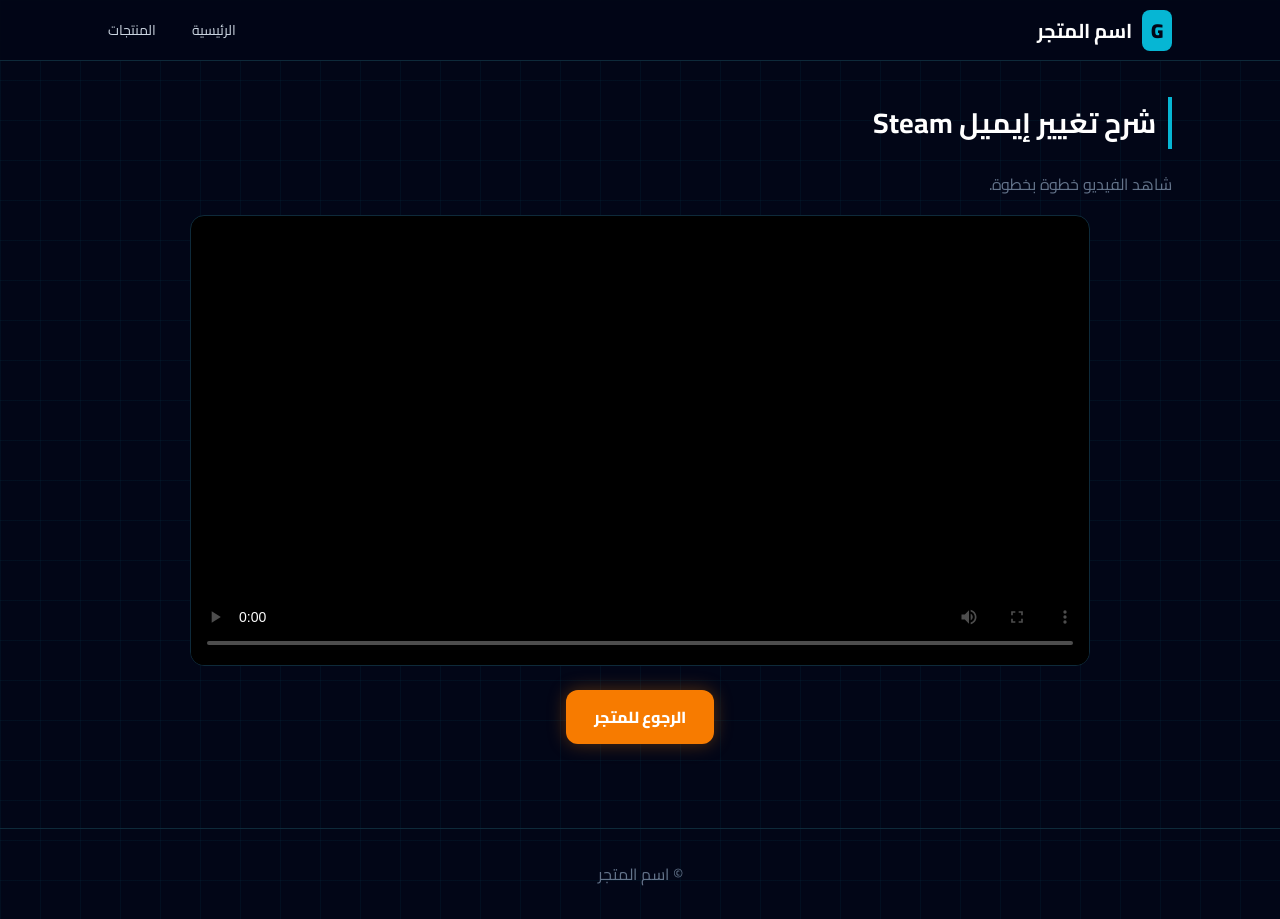
==== tutorial.html @ f4f9ab85 "Add tutorial.html for Steam email change guide" ====
<!DOCTYPE html>
<html lang="ar" dir="rtl"><head><meta charset="UTF-8"><meta name="viewport" content="width=device-width,initial-scale=1">
<title>شرح تغيير إيميل Steam | اسم المتجر</title>
<link href="https://fonts.googleapis.com/css2?family=Cairo:wght@400;600;800;900&display=swap" rel="stylesheet">
<link rel="stylesheet" href="style.css"><link rel="stylesheet" href="shop.css">
<style>.vid{max-width:900px;margin:0 auto}.vid video{width:100%;border-radius:14px;border:1px solid #0e2a3a;background:#000;display:block}.back{margin:24px 0;text-align:center}.tut{padding-top:36px;padding-bottom:30px}.tn{display:flex;gap:14px}.tn a{color:#cbd5e1;font-size:14px}@media(max-width:600px){.tn{display:none}}</style></head><body>
<header><div class="wrap nav"><a class="logo" href="index.html"><span>G</span> <b class="sn">اسم المتجر</b></a>
<nav class="tn"><a href="index.html">الرئيسية</a><a href="index.html#products">المنتجات</a></nav></div></header>
<section class="wrap tut"><h2>شرح تغيير إيميل Steam</h2>
<p class="muted" style="margin-bottom:16px">شاهد الفيديو خطوة بخطوة.</p>
<div class="vid"><video controls preload="metadata" poster="media/steam-poster.jpg" playsinline><source src="media/steam-email-change.mp4" type="video/mp4">المتصفح لا يدعم تشغيل الفيديو.</video></div>
<div class="back"><a class="btn" href="index.html">الرجوع للمتجر</a></div></section>
<footer><p>© <span class="sn">اسم المتجر</span></p></footer>
</body></html>
---- style.css ----
*{box-sizing:border-box;margin:0}html{scroll-behavior:smooth}
body{font-family:Cairo,sans-serif;background:#020617;color:#fff;background-image:linear-gradient(rgba(6,182,212,.05) 1px,transparent 1px),linear-gradient(90deg,rgba(6,182,212,.05) 1px,transparent 1px);background-size:40px 40px;overflow-x:hidden}
.wrap{max-width:1100px;margin:auto;padding:0 18px}a{color:inherit;text-decoration:none}
header{position:sticky;top:0;background:rgba(2,6,23,.9);backdrop-filter:blur(8px);border-bottom:1px solid #0e2a3a;z-index:5}
.nav{display:flex;align-items:center;justify-content:space-between;height:60px;position:relative}
.logo{font-weight:900;font-size:20px}.logo span{background:#06b6d4;color:#020617;padding:2px 9px;border-radius:8px;margin-left:6px}
nav a{margin-right:22px;color:#cbd5e1}nav a:hover{color:#06b6d4}
#burger{display:none;background:none;border:1px solid #06b6d4;color:#06b6d4;font-size:22px;border-radius:8px;padding:2px 10px}
.hero{padding:90px 0 70px;text-align:center}.hero h1{font-size:clamp(40px,9vw,72px);font-weight:900}.hero h1 b{color:#06b6d4;text-shadow:0 0 25px rgba(6,182,212,.6)}
.tag{display:inline-block;background:rgba(6,182,212,.12);color:#22d3ee;padding:6px 16px;border-radius:20px;margin-bottom:16px}
.sub{color:#94a3b8;max-width:560px;margin:14px auto 28px;font-size:18px}
.btn{display:inline-block;background:#f77b00;color:#fff;font-weight:800;padding:12px 28px;border-radius:12px;box-shadow:0 0 18px rgba(247,123,0,.35)}
.btn.ghost{background:transparent;border:1px solid #06b6d4;box-shadow:none;margin-right:10px}.btn.sm{padding:6px 20px;margin-top:8px}
section{padding:36px 18px}h2{font-size:28px;margin-bottom:20px;border-right:4px solid #06b6d4;padding-right:12px}
.grid{display:grid;gap:16px}.cats{grid-template-columns:repeat(5,1fr)}.prods,.steps{grid-template-columns:repeat(4,1fr)}
.card{background:#07122a;border:1px solid #0e2a3a;border-radius:16px;padding:20px;text-align:center;transition:.2s}
.card:hover{border-color:#06b6d4;transform:translateY(-3px)}.card i{font-size:34px;font-style:normal}.card p{color:#94a3b8;font-size:14px}
.ph{height:130px;border-radius:10px;background:#0b1d3a;display:grid;place-items:center;color:#475569;margin-bottom:10px}
.price{color:#f77b00!important;font-weight:800;font-size:18px!important}.steps b{font-size:30px;color:#06b6d4}
.contact a:not(.btn){color:#22d3ee}footer{text-align:center;padding:30px;color:#64748b;border-top:1px solid #0e2a3a;margin-top:30px}
@media(max-width:800px){.cats{grid-template-columns:repeat(2,1fr)}.prods,.steps{grid-template-columns:repeat(2,1fr)}
#burger{display:block}nav{display:none;position:absolute;top:60px;right:0;left:0;background:#020617;border-bottom:1px solid #0e2a3a;padding:10px 18px}
nav.open{display:block}nav a{display:block;margin:0;padding:10px 0}.hero{padding:60px 0 40px}}
---- shop.css ----
.hr{display:flex;gap:8px;align-items:center}.pill{background:#07122a;border:1px solid #0e2a3a;color:#fff;border-radius:20px;padding:5px 12px;font-family:inherit;cursor:pointer}
.pill i{font-style:normal;background:#f77b00;border-radius:10px;padding:0 7px;margin-right:4px}
.tools{display:flex;gap:10px;margin-bottom:16px}.tools input,.tools select,.box input,.box select,.box textarea{background:#07122a;border:1px solid #0e2a3a;color:#fff;border-radius:10px;padding:10px;font-family:inherit;font-size:15px;width:100%}.tools input{flex:2}.tools select{flex:1}
.prods{grid-template-columns:repeat(4,1fr)}.prod .ph{overflow:hidden;height:auto;aspect-ratio:460/215;font-size:34px;font-weight:900;color:#06b6d4}.prod img{width:100%;height:100%;object-fit:cover}
.prod h3{font-size:16px;min-height:44px}.muted{color:#64748b}.oos{opacity:.5}
.modal{position:fixed;inset:0;background:rgba(0,0,0,.7);display:flex;align-items:center;justify-content:center;z-index:20;padding:14px}.modal[hidden],.toast[hidden]{display:none}
.box{background:#07122a;border:1px solid #06b6d4;border-radius:16px;padding:22px;max-width:440px;width:100%;max-height:90vh;overflow:auto;position:relative}
.box h3{margin-bottom:12px}.box label{display:block;margin:10px 0 4px;color:#94a3b8;font-size:14px}.x{position:absolute;left:12px;top:10px;background:none;border:0;color:#fff;font-size:20px;cursor:pointer}
.row{display:flex;justify-content:space-between;align-items:center;gap:8px;padding:8px 0;border-bottom:1px solid #0e2a3a}.row button{background:none;border:1px solid #475569;color:#fff;border-radius:6px;cursor:pointer;padding:0 8px}
.toast{position:fixed;bottom:20px;right:50%;transform:translateX(50%);background:#06b6d4;color:#020617;font-weight:800;padding:10px 20px;border-radius:12px;z-index:30}
.btn{border:0;font-family:inherit;cursor:pointer;font-size:16px}.btn.block{display:block;width:100%;margin-top:14px;text-align:center}.link{background:none;border:0;color:#22d3ee;cursor:pointer;font-family:inherit;margin-top:10px}
.err{color:#f87171;margin-top:8px;font-size:14px}
.tbl{width:100%;border-collapse:collapse;font-size:14px}.tbl td,.tbl th{border-bottom:1px solid #0e2a3a;padding:8px;text-align:right}
.tbl input,.tbl select{width:100%;min-width:70px}
@media(max-width:800px){.prods{grid-template-columns:repeat(2,1fr)}.tools{flex-direction:column}.hr .pill{font-size:13px;padding:4px 9px}}
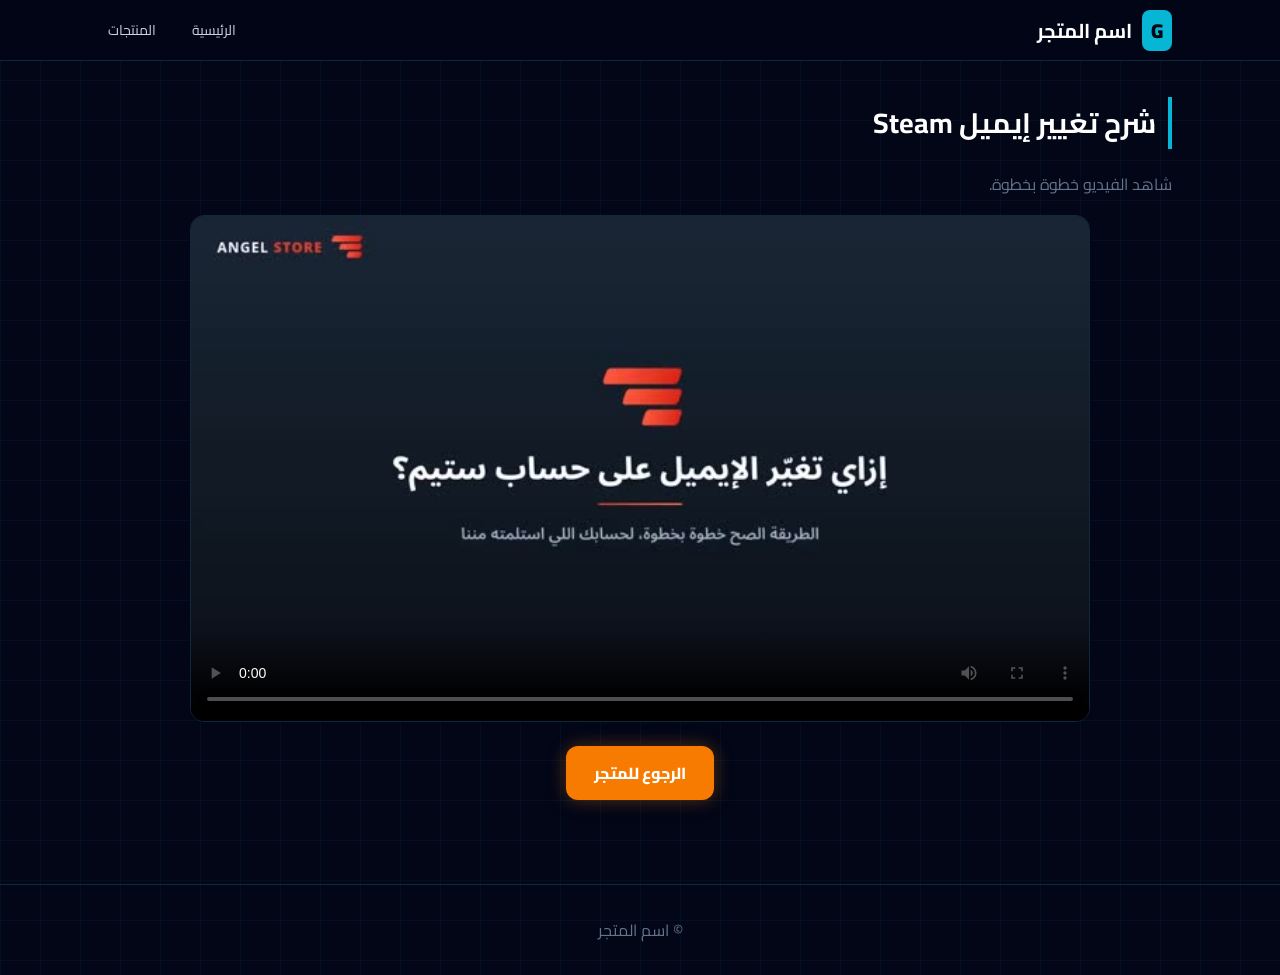
==== commit 9972cef9: "Update video source and poster in tutorial.html" ====
--- a/tutorial.html
+++ b/tutorial.html
@@ -8,7 +8,7 @@
 <nav class="tn"><a href="index.html">الرئيسية</a><a href="index.html#products">المنتجات</a></nav></div></header>
 <section class="wrap tut"><h2>شرح تغيير إيميل Steam</h2>
 <p class="muted" style="margin-bottom:16px">شاهد الفيديو خطوة بخطوة.</p>
-<div class="vid"><video controls preload="metadata" poster="media/steam-poster.jpg" playsinline><source src="media/steam-email-change.mp4" type="video/mp4">المتصفح لا يدعم تشغيل الفيديو.</video></div>
+<div class="vid"><video controls preload="metadata" poster="[data-uri]" playsinline><source src="https://mzimwmuyudankndbzvve.supabase.co/storage/v1/object/public/product-images/steam-email-change.mp4" type="video/mp4">المتصفح لا يدعم تشغيل الفيديو.</video></div>
 <div class="back"><a class="btn" href="index.html">الرجوع للمتجر</a></div></section>
 <footer><p>© <span class="sn">اسم المتجر</span></p></footer>
 </body></html>
